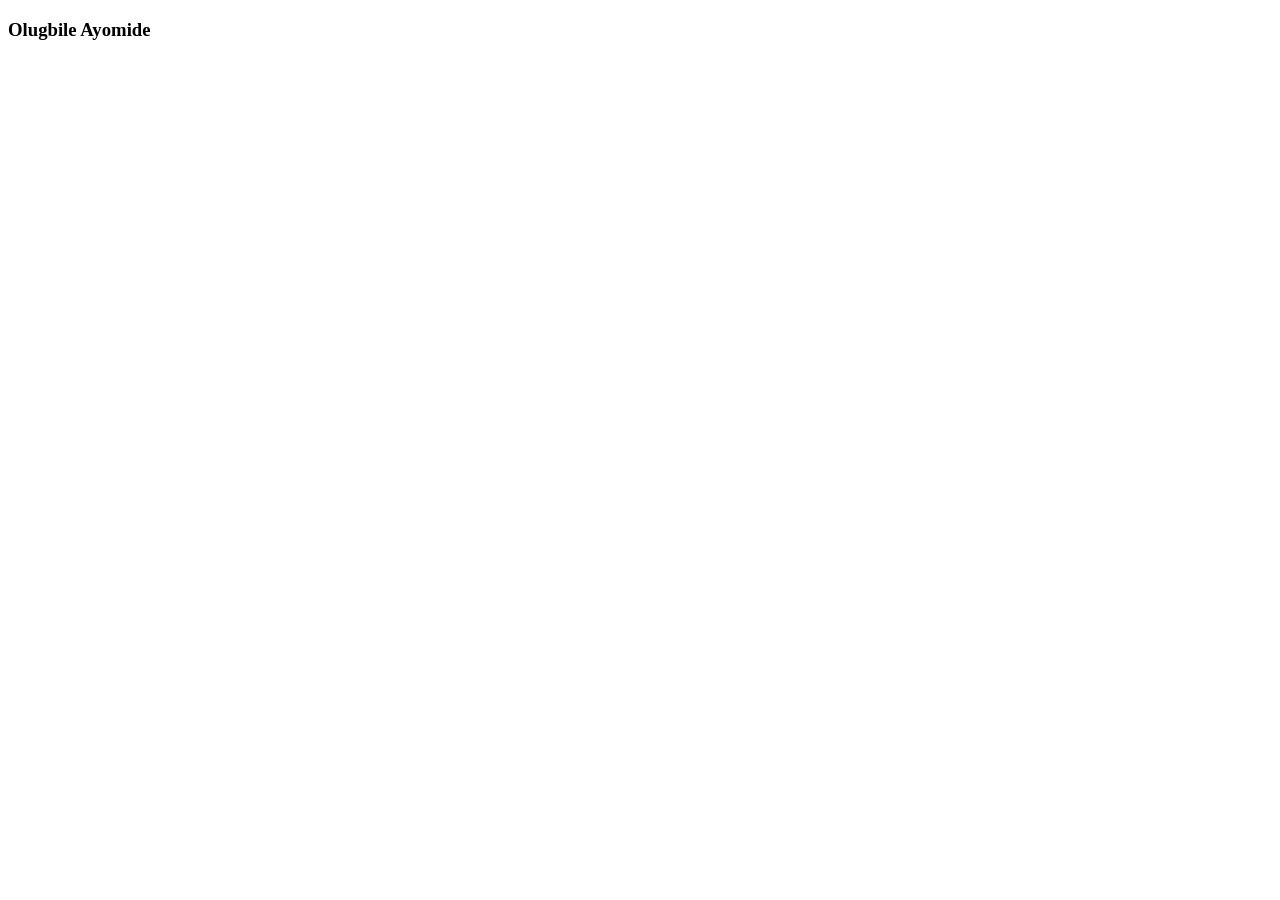
==== index.html @ 323adefc "test run" ====
<!DOCTYPE html>
<html lang="en">
<head>
    <meta charset="UTF-8">
    <meta name="viewport" content="width=device-width, initial-scale=1.0">
    <title>WDD 131</title>
</head>
<body>
    <h3>Olugbile Ayomide</h3>
</body>
</html>
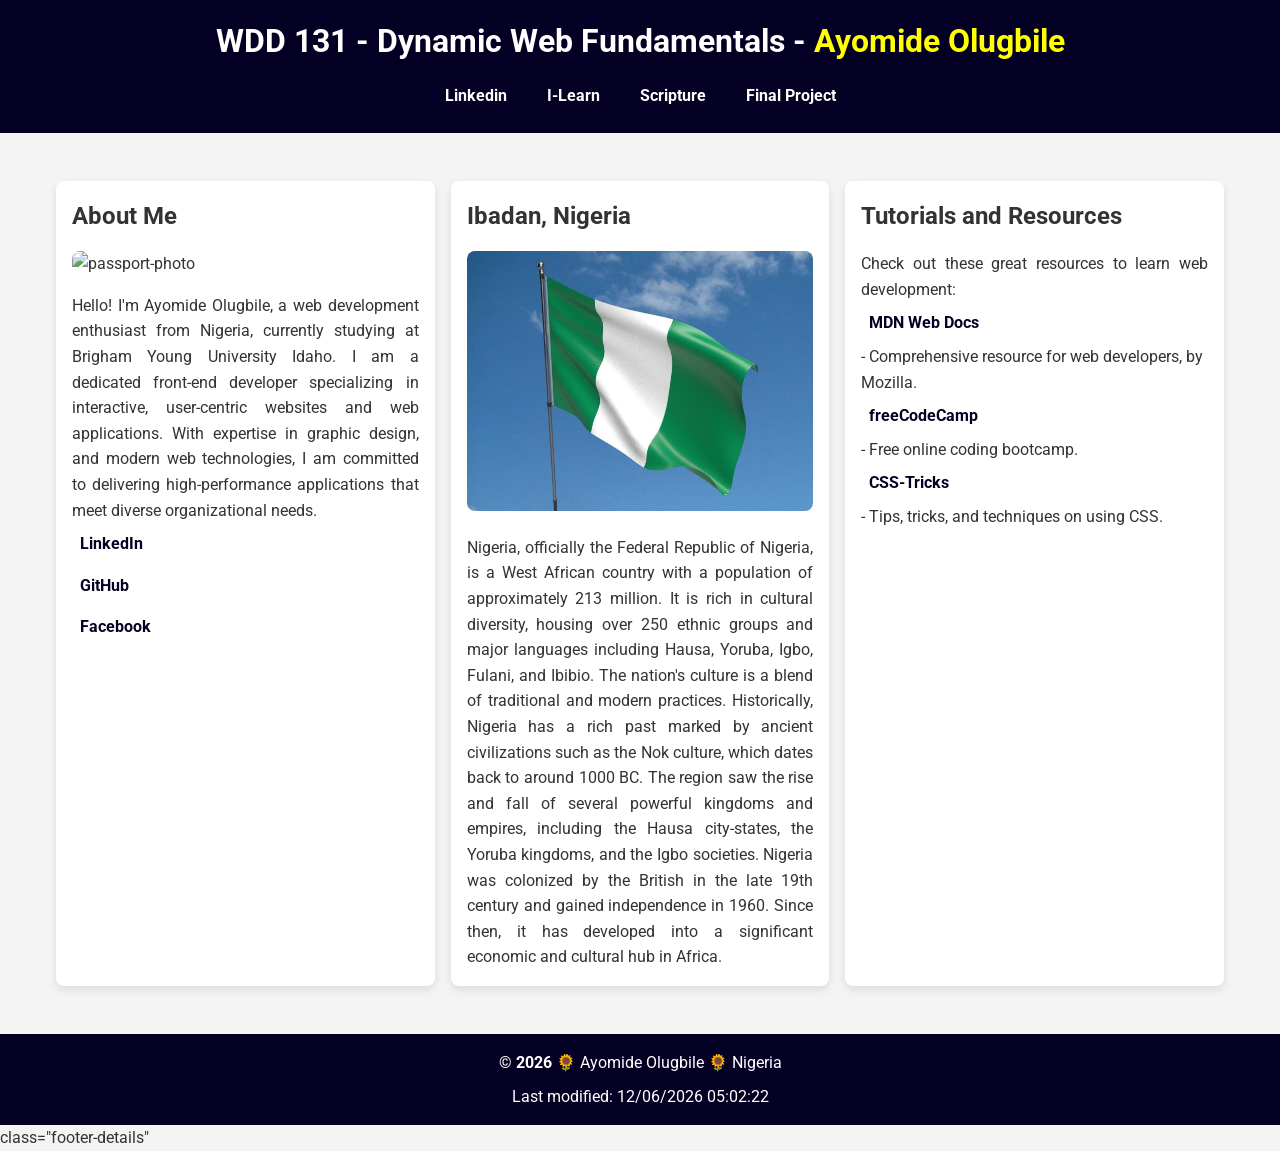
==== commit 0c51f1a2: "Week 01 Assignment" ====
--- a/index.html
+++ b/index.html
@@ -3,9 +3,53 @@
 <head>
     <meta charset="UTF-8">
     <meta name="viewport" content="width=device-width, initial-scale=1.0">
-    <title>WDD 131</title>
+    <link rel="stylesheet" href="styles/base.css">
+    <title>WDD 131 - Dynamic Web Fundamentals - Ayomide Olugbile</title>
 </head>
 <body>
-    <h3>Olugbile Ayomide</h3>
+    <header>
+        <h1>WDD 131 - Dynamic Web Fundamentals - <span class="personal-name">Ayomide Olugbile</span></h1>
+        <nav>
+            <a href="https://www.linkedin.com/in/ayomidhe">Linkedin</a>
+            <a href="https://byui.instructure.com/">I-Learn</a>
+            <a href="https://www.churchofjesuschrist.org/study/scriptures/bofm/2-ne/25?lang=eng&id=p26#p26">Scripture</a>
+            <a href="#">Final Project</a>
+        </nav>
+
+    </header>
+    <main>
+        <section class="card">
+            <h2>About Me</h2>
+            <img src="images/my-picture.jpg" alt="passport-photo">
+            <p>Hello! I'm Ayomide Olugbile, a web development enthusiast from Nigeria, currently studying at Brigham Young University Idaho. I am a dedicated front-end developer specializing in interactive, user-centric websites and web applications. With expertise in graphic design, and modern web technologies, I am committed to delivering high-performance applications that meet diverse organizational needs.</p>
+            <ul>
+                <li><a href="https://www.linkedin.com/in/ayomidhe">LinkedIn</a>
+                    <a href="https://github.com/lasso29">GitHub</a>
+                    <a href="https://web.facebook.com/?_rdc=1&_rdr">Facebook</a>
+                </li>
+            </ul>
+
+        </section>
+        <section class="card">
+            <h2>Ibadan, Nigeria</h2>
+            <img src="images/nigeria-flag.jpg" alt="Official Flag of Nigeria">
+            <p>Nigeria, officially the Federal Republic of Nigeria, is a West African country with a population of approximately 213 million. It is rich in cultural diversity, housing over 250 ethnic groups and major languages including Hausa, Yoruba, Igbo, Fulani, and Ibibio. The nation's culture is a blend of traditional and modern practices. Historically, Nigeria has a rich past marked by ancient civilizations such as the Nok culture, which dates back to around 1000 BC. The region saw the rise and fall of several powerful kingdoms and empires, including the Hausa city-states, the Yoruba kingdoms, and the Igbo societies. Nigeria was colonized by the British in the late 19th century and gained independence in 1960. Since then, it has developed into a significant economic and cultural hub in Africa.</p>
+        </section>
+
+        <section class="card">
+            <h2>Tutorials and Resources</h2>
+            <p>Check out these great resources to learn web development:</p>
+            <ul>
+                <li><a href="https://developer.mozilla.org/en-US/">MDN Web Docs</a> - Comprehensive resource for web developers, by Mozilla.</li>
+                <li><a href="https://www.freecodecamp.org/">freeCodeCamp</a> - Free online coding bootcamp.</li>
+                <li><a href="https://css-tricks.com/">CSS-Tricks</a> - Tips, tricks, and techniques on using CSS.</li>
+            </ul>
+        </section>
+    </main>
+    <footer>
+        <p class="footer-details">&copy; <span id="currentyear"></span> &#127803; Ayomide Olugbile &#127803; Nigeria</p>
+        <p class="footer-details" id="lastModified"></p>
+    </footer>
+<script src="scripts/getdate.js" defer></script>
 </body>
-</html>+</html> class="footer-details"
--- a/styles/base.css
+++ b/styles/base.css
@@ -0,0 +1,132 @@
+/* Import Google Fonts */
+
+@import url('https://fonts.googleapis.com/css2?family=Roboto:wght@400;700&display=swap');
+
+/* Header styling*/
+
+* {
+    margin: 0;
+    padding: 0;
+    box-sizing: border-box;
+}
+
+/* Body and overall font setting */
+body {
+    font-family: 'Roboto', sans-serif;
+    line-height: 1.6;
+    color: #333;
+    background-color: #f4f4f4;
+    margin: 0;
+    padding: 0;
+}
+
+/* Header styling*/
+header {
+    background-color: #040023;
+    color: white;
+    padding: 1rem;
+    text-align: center;
+}
+
+.personal-name{
+    color: yellow;
+}
+
+p{
+    text-align: justify;
+}
+
+header h1 {
+    margin-bottom: 0.5rem;
+}
+
+/* Navigation styling using Flexbox*/
+nav {
+    display: flex;
+    justify-content: center;
+    gap: 1.5rem;
+}
+
+nav a {
+    color: white;
+    text-decoration: none;
+    font-weight: bold;
+    padding: 0.5rem;
+    transition: background-color 0.3s ease;
+}
+
+nav a:hover {
+    background-color: #1463F3;
+    border-radius: 5px;
+
+}
+
+/* Main content styling*/
+main {
+    max-width: 1200px;
+    margin: 2rem auto;
+    padding: 1rem;
+}
+
+/* Card styling using CSS Grid*/
+main {
+    display: grid;
+    grid-template-columns: repeat(auto-fit, minmax(300px, 1fr));
+    gap: 1rem;
+}
+
+.card {
+    background: white;
+    border-radius: 8px;
+    box-shadow: 0 4px 8px rgba(0, 0, 0, 0.1);
+    padding: 1rem;
+}
+
+.card h2 {
+    margin-bottom: 1rem;
+}
+
+.card img {
+    max-width: 100%;
+    border-radius: 8px;
+    margin-bottom: 1rem;
+}
+
+.card ul a {
+    color: #040023;
+    text-decoration: none;
+    display: flex;
+    padding: 0.5rem;
+    font-weight: bold;
+}
+.card ul li{
+    list-style: none;
+}
+
+.card ul a:hover {
+    color: white;
+    background-color: #1463F3;
+}
+
+/* Footer styling */
+footer {
+    background-color: #040023;
+    color: white;
+    text-align: center;
+    padding: 1rem 0;
+    margin-top: 2rem;
+}
+
+.footer-details{
+    text-align: center;
+}
+
+/* Span for current year */
+footer span {
+    font-weight: bold;
+}
+
+/* Last modified paragraph*/
+#lastModified {
+    margin-top: 0.5rem ;
+}
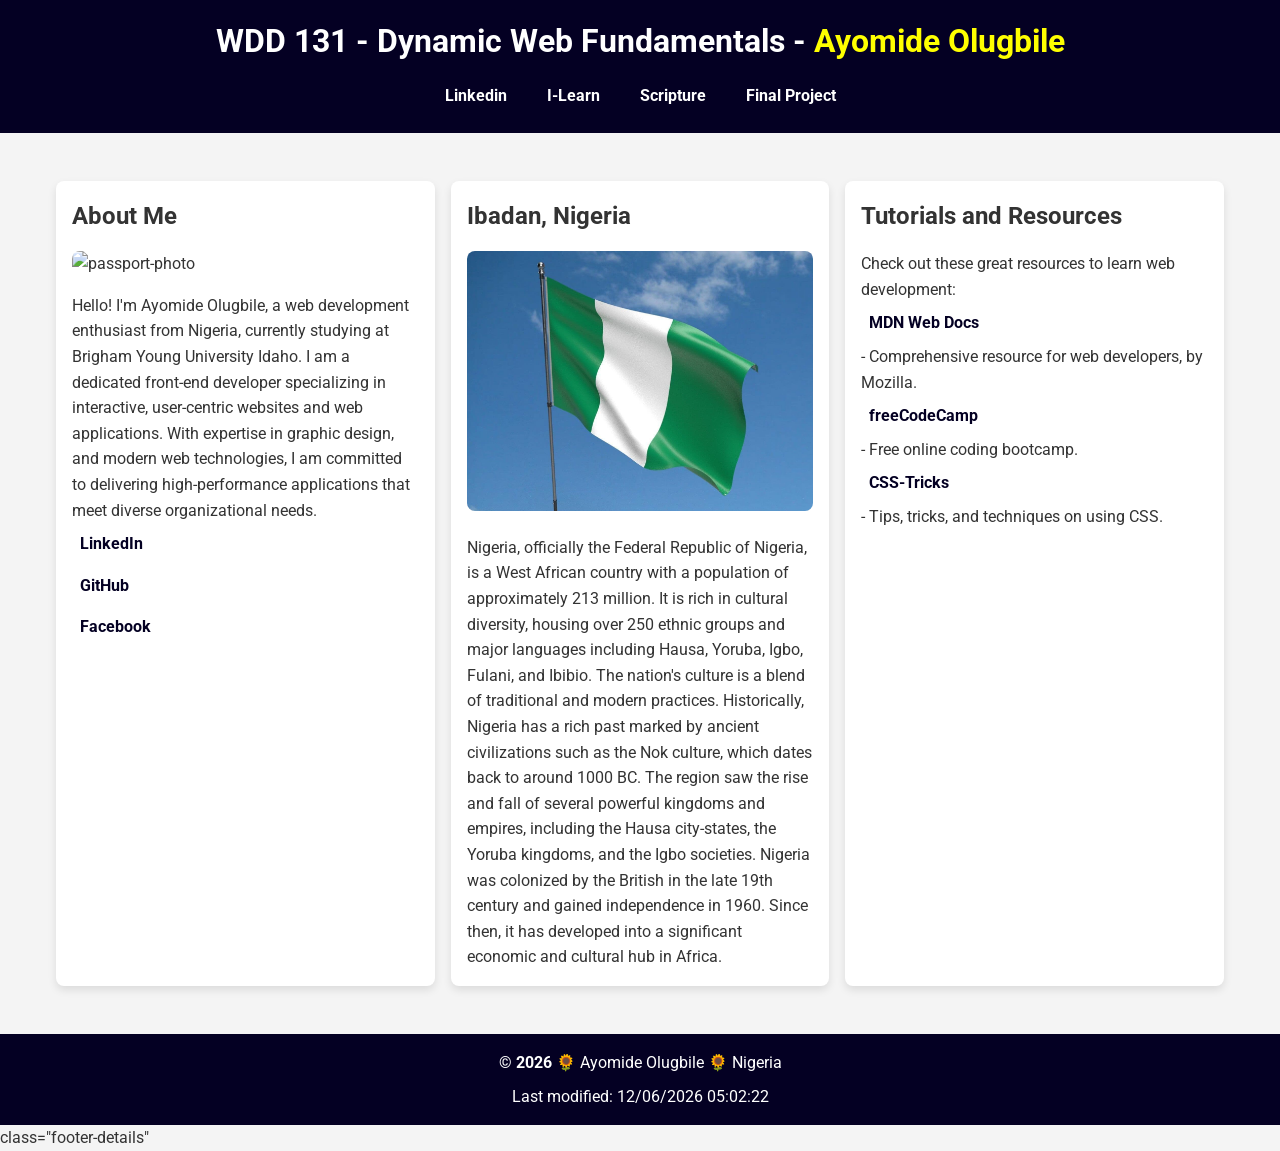
==== commit 13ad8bf1: "Week 01 Assignment" ====
--- a/index.html
+++ b/index.html
@@ -47,8 +47,8 @@
         </section>
     </main>
     <footer>
-        <p class="footer-details">&copy; <span id="currentyear"></span> &#127803; Ayomide Olugbile &#127803; Nigeria</p>
-        <p class="footer-details" id="lastModified"></p>
+        <p>&copy; <span id="currentyear"></span> &#127803; Ayomide Olugbile &#127803; Nigeria</p>
+        <p id="lastModified"></p>
     </footer>
 <script src="scripts/getdate.js" defer></script>
 </body>
--- a/styles/base.css
+++ b/styles/base.css
@@ -32,9 +32,6 @@
     color: yellow;
 }
 
-p{
-    text-align: justify;
-}
 
 header h1 {
     margin-bottom: 0.5rem;
@@ -117,9 +114,7 @@
     margin-top: 2rem;
 }
 
-.footer-details{
-    text-align: center;
-}
+
 
 /* Span for current year */
 footer span {
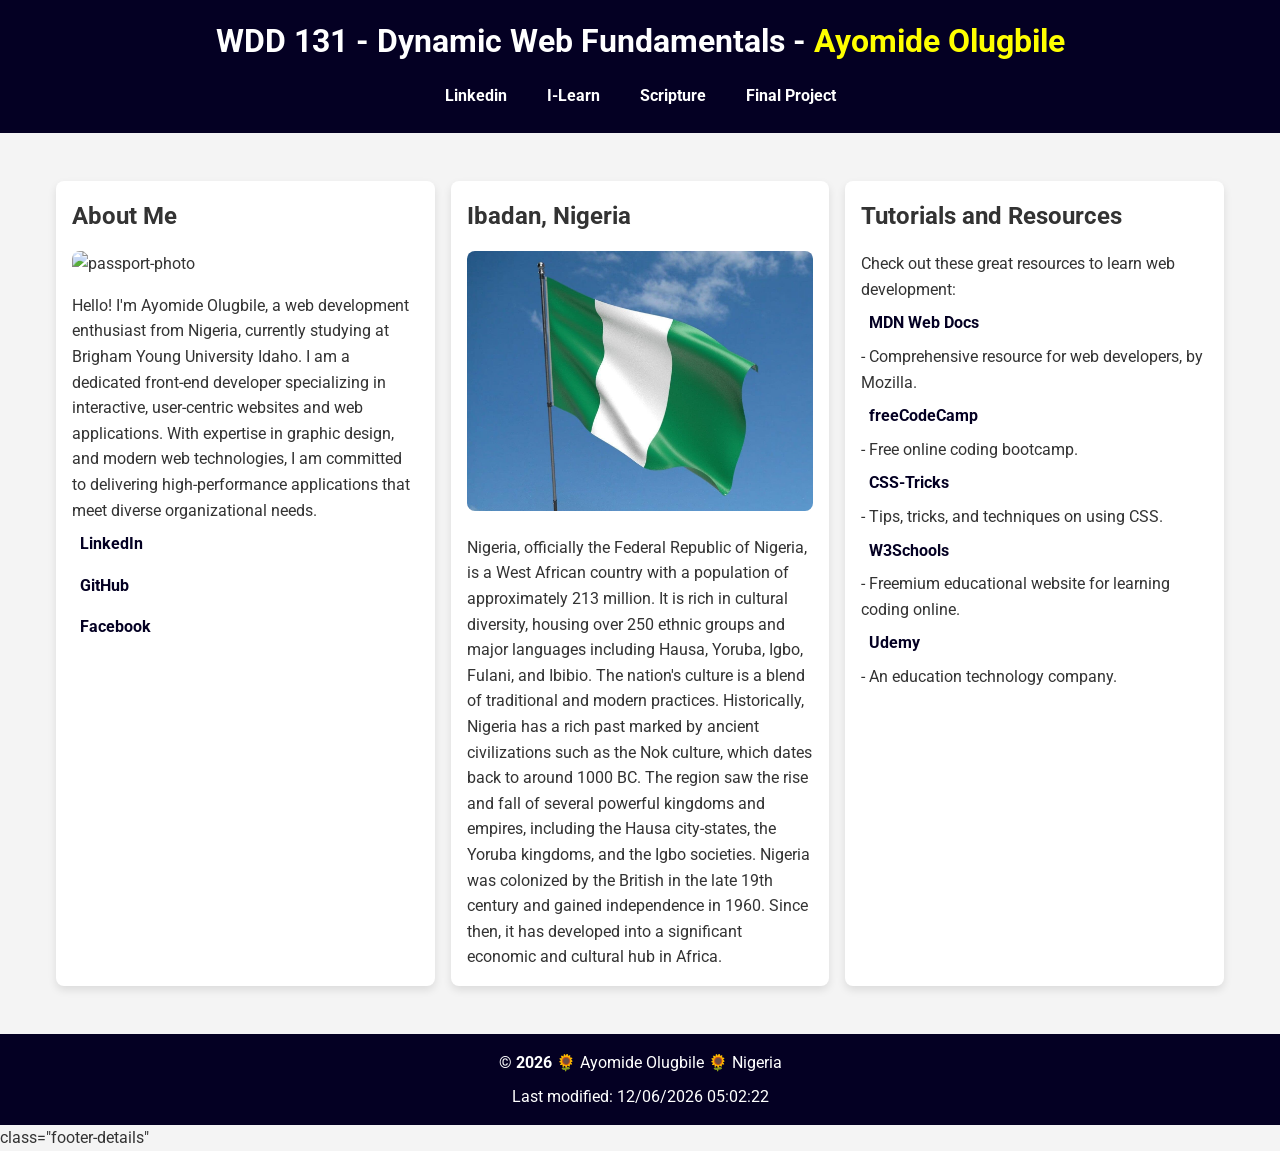
==== commit d6466796: "Week 01 Assignment" ====
--- a/index.html
+++ b/index.html
@@ -43,6 +43,9 @@
                 <li><a href="https://developer.mozilla.org/en-US/">MDN Web Docs</a> - Comprehensive resource for web developers, by Mozilla.</li>
                 <li><a href="https://www.freecodecamp.org/">freeCodeCamp</a> - Free online coding bootcamp.</li>
                 <li><a href="https://css-tricks.com/">CSS-Tricks</a> - Tips, tricks, and techniques on using CSS.</li>
+                <li><a href="https://www.w3schools.com/">W3Schools</a> - Freemium educational website for learning coding online.</li>
+                <li><a href="https://www.udemy.com/">Udemy</a> - An education technology company.</li>
+                
             </ul>
         </section>
     </main>
